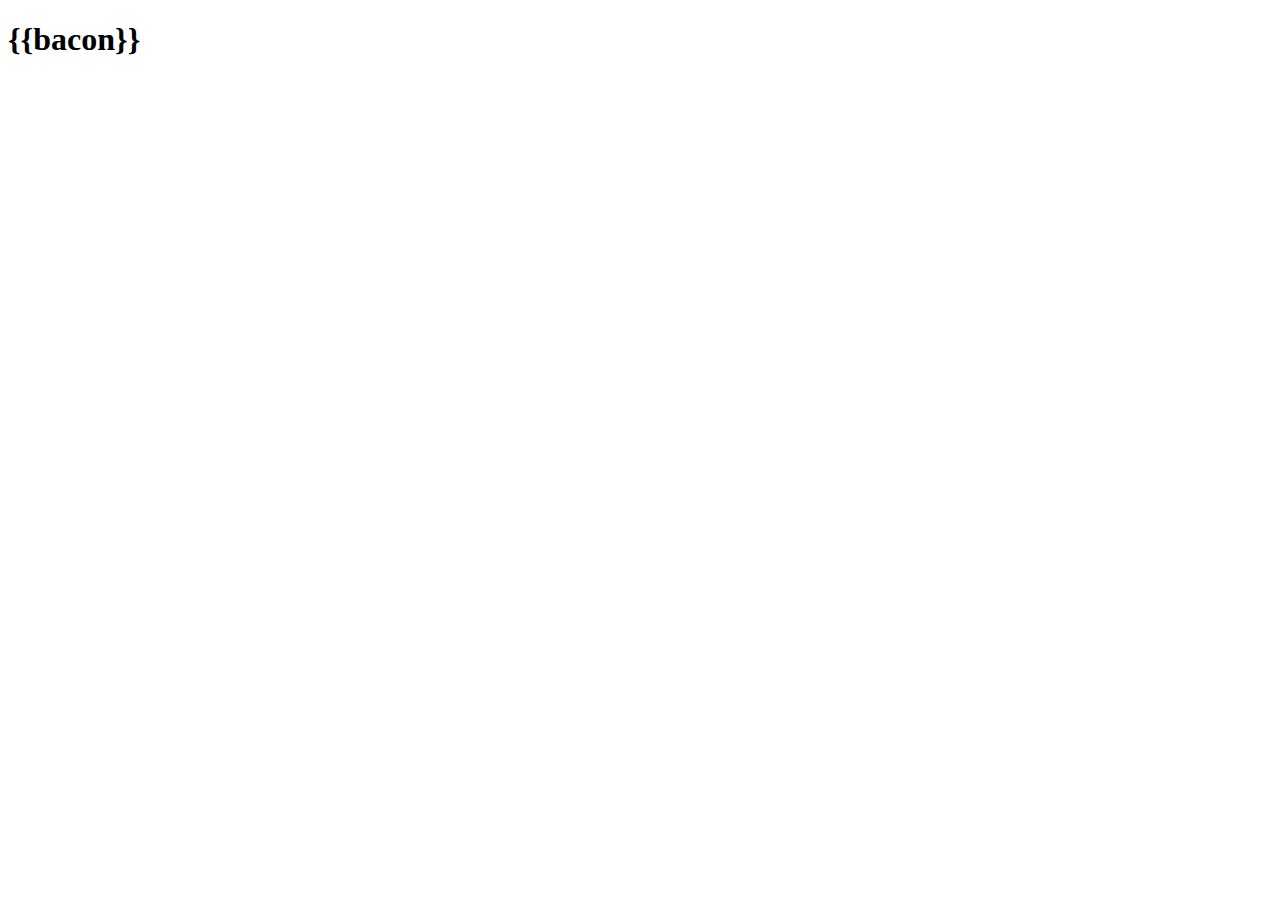
==== index.html @ d388abde "Init" ====
<!doctype html>
<html ng-app="app">
  <head>
    <script src="https://ajax.googleapis.com/ajax/libs/angularjs/1.5.3/angular.min.js"></script>
  <script src="app.js"></script>
    <script src="directives/bigDropdownTree.js"></script>
 
<link rel="stylesheet" href="https://maxcdn.bootstrapcdn.com/font-awesome/4.5.0/css/font-awesome.min.css"> 
 <link rel="stylesheet" href="directives/bigDropdownTree.css">
  </head>
  <body>
    
    <div>
        <div ng-controller="Controller">
            <h1>{{bacon}}</h1>
          <big-dropdown ng-model="numberTree"></big-dropdown>
     </div>
    </div>
  </body>
</html>
---- directives/bigDropdownTree.css ----
.noselect {
  -webkit-touch-callout: none;
  -webkit-user-select: none;
  -khtml-user-select: none;
  -moz-user-select: none;
  -ms-user-select: none;
  user-select: none;
}
.child {
  position: relative;
    left: 20px;}
.hasChildren {text-decoration: underline;}
a:link {
    text-decoration: none;
color:black;
}

a:visited {
    text-decoration: none;
  color:black;
}

a:hover {
    text-decoration: none;
}

a:active {
    text-decoration: none;
}
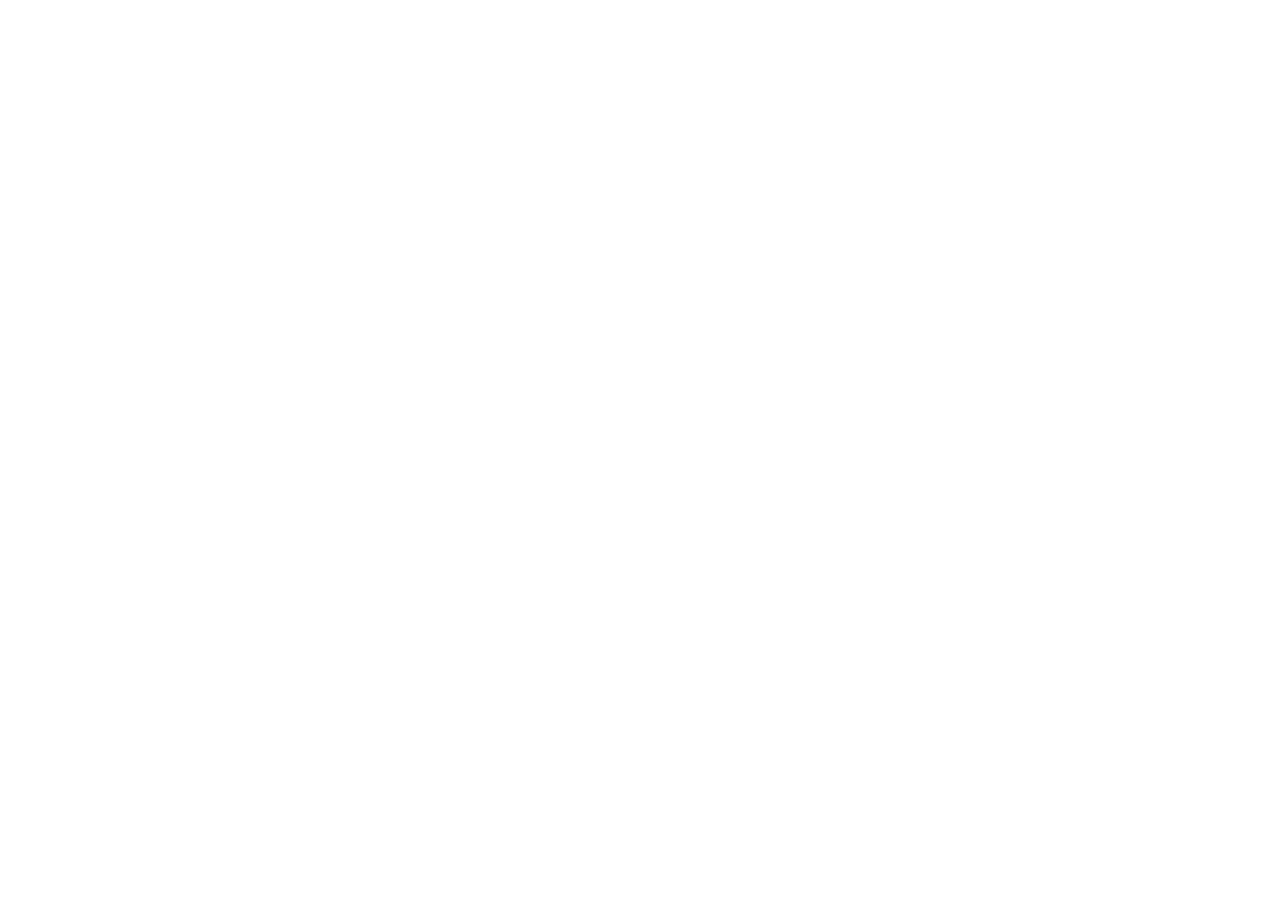
==== commit e2262a70: "Now it's working!" ====
--- a/index.html
+++ b/index.html
@@ -1,5 +1,5 @@
 <!doctype html>
-<html ng-app="app">
+<html ng-app="appDropDown">
   <head>
     <script src="https://ajax.googleapis.com/ajax/libs/angularjs/1.5.3/angular.min.js"></script>
   <script src="app.js"></script>
@@ -7,13 +7,21 @@
  
 <link rel="stylesheet" href="https://maxcdn.bootstrapcdn.com/font-awesome/4.5.0/css/font-awesome.min.css"> 
  <link rel="stylesheet" href="directives/bigDropdownTree.css">
+ 
   </head>
   <body>
     
     <div>
         <div ng-controller="Controller">
-            <h1>{{bacon}}</h1>
-          <big-dropdown ng-model="numberTree"></big-dropdown>
+          <div big-dropdown-tree ng-model="userTree" issueid="12" openlabel="Tralla" on-node-click="setUser"></div>
+          <div big-dropdown-tree ng-model="baconTree" issueid="42" on-node-click="iLikeBacon"></div>
+          <div big-dropdown-tree ng-model="userTree" issueid="12" on-node-click="setUser"></div>
+          <div big-dropdown-tree ng-model="userTree" issueid="12" on-node-click="setUser"></div>
+          <div big-dropdown-tree ng-model="userTree" issueid="12"  openlabel="Banana rama" on-node-click="setUser"></div>
+          <big-dropdown-tree ng-model="userTree" issueid="12" openlabel="I love BACON" on-node-click="setUser"></big-dropdown-tree>
+          <div big-dropdown-tree ng-model="userTree" issueid="12" on-node-click="setUser"></div>
+          <big-dropdown-tree ng-model="sentiment" issueid="12" openlabel="Negative" on-node-click="setUser"></big-dropdown-tree>
+          
      </div>
     </div>
   </body>
--- a/directives/bigDropdownTree.css
+++ b/directives/bigDropdownTree.css
@@ -7,24 +7,62 @@
   user-select: none;
 }
 .child {
-  position: relative;
-    left: 20px;}
-.hasChildren {text-decoration: underline;}
-a:link {
-    text-decoration: none;
-color:black;
+padding-left: 10px;
+    }
+.bigTreeNode {
+   padding-left: 2px;
+}
+.bigTreeNode:hover {
+    background-color: #0094CD;
+    color: #fff;
+    cursor: pointer;
+}
+.bigTreeNavigateNode:hover {
+    background-color: #0094CD;
+    color: lightgray;
+    cursor: default;
 }
 
-a:visited {
-    text-decoration: none;
-  color:black;
+
+.bigDropDownTree {
+    border-style: solid;
+    position: absolute;
+    max-width: 200px;
+    min-width: 100px;
+    max-height: 100px;
+     background-color: white;
+  white-space: nowrap;
 }
 
-a:hover {
-    text-decoration: none;
+/* darkgrey color not received */
+.fancy-scrollbar {
+  overflow-x: hidden;
+  overflow-y: auto;
+}
+.fancy-scrollbar::-webkit-scrollbar {
+  width: 8px;
+}
+.fancy-scrollbar::-webkit-scrollbar-corner {
+  border: none;
+  width: 0;
+  height: 0;
+}
+.fancy-scrollbar::-webkit-scrollbar-button {
+  border: none;
+  width: 0;
+  height: 0;
+}
+.fancy-scrollbar::-webkit-scrollbar-thumb {
+  width: 10px;
+  background-color: #bbbbbb;
+  background-repeat: no-repeat;
+  cursor: pointer;
+}
+.fancy-scrollbar::-webkit-scrollbar-thumb:hover {
+  background-color: #a2a2a2;
+}
+.fancy-scrollbar::-webkit-scrollbar-track {
+  border: none;
+  background-color: transparent;
 }
 
-a:active {
-    text-decoration: none;
-}
-
